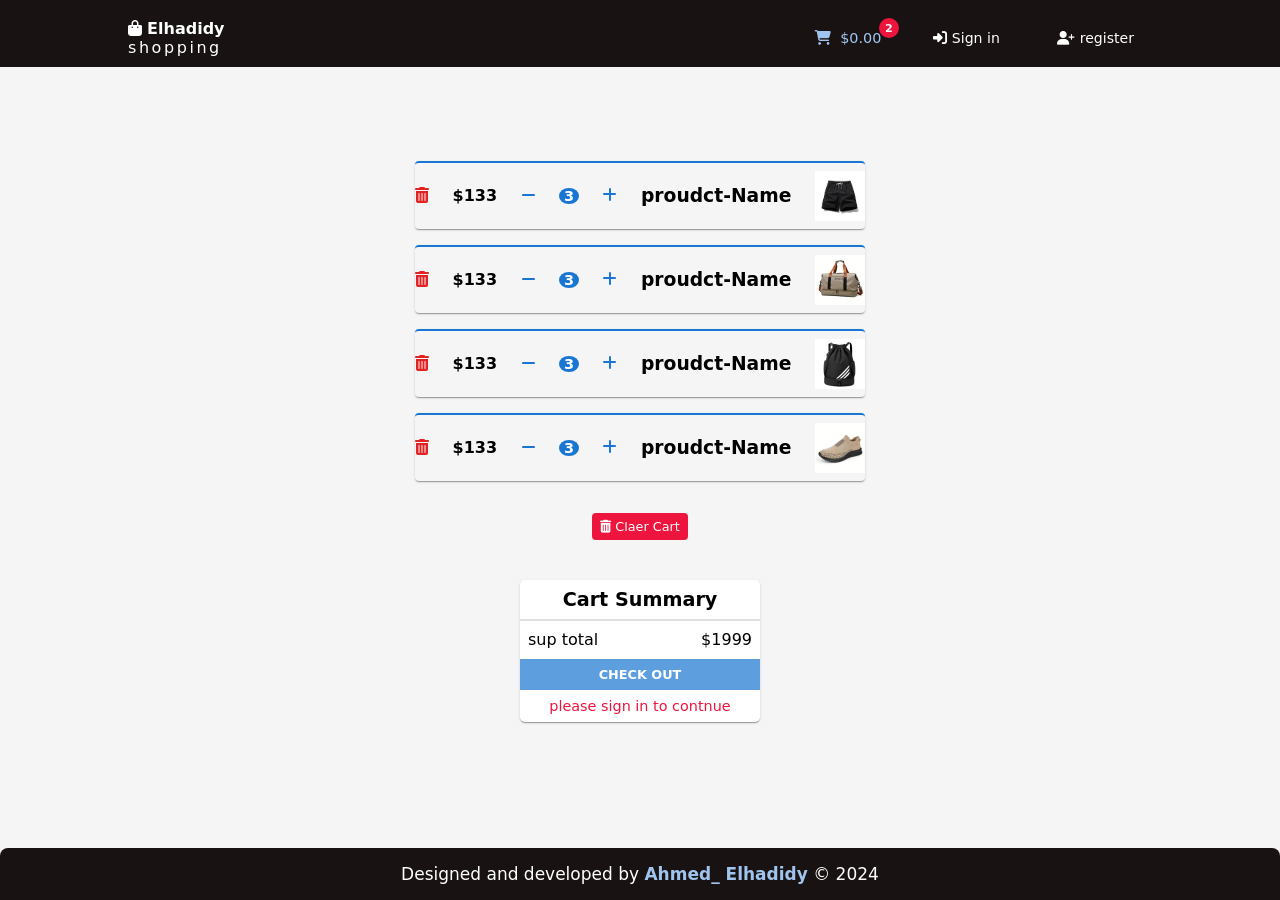
==== pages/Cart.html @ a4d2ae22 "Upload The Design" ====
<!DOCTYPE html>
<html lang="en">
<head>
    <meta charset="UTF-8">
    <link rel="shortcut icon" href="/images/bag-shopping-solid.svg" type="image/x-icon">
    <meta name="viewport" content="width=device-width, initial-scale=1.0">
    <link rel="stylesheet" href="../css/main.css">
    <link rel="stylesheet" href="../css/pages/cart.css">
    <link rel="stylesheet" href="../css/header.css">
    <link rel="stylesheet" href="../css/pages/footer.css">
    <link rel="stylesheet" href="https://cdnjs.cloudflare.com/ajax/libs/font-awesome/6.6.0/css/all.min.css"
    integrity="sha512-Kc323vGBEqzTmouAECnVceyQqyqdsSiqLQISBL29aUW4U/M7pSPA/gEUZQqv1cwx4OnYxTxve5UMg5GT6L4JJg=="
    crossorigin="anonymous" referrerpolicy="no-referrer" />
    <title>Cart</title>
</head>
<body>
 <div class="container">
   <header class="flex">
     <a href="/index.html" class="logo">
       <i class="fa-solid fa-bag-shopping"></i>
       <span>Elhadidy</span>
       <p>shopping</p>
     </a>
     <div class="links">
       <a href="" class="cart"><i class="fa-solid fa-cart-shopping"></i>
         $0.00<span class="proudct-number">2</span>
         <a href="/pages/signin.html" class="sign"><i class="fa-solid fa-right-to-bracket"></i>Sign in</a>
         <a href="" class="register"><i class="fa-solid fa-user-plus"></i>register</a>
     </div>
   </header>
  <main>
    <section class="main-cart">
        <article class="proudct flex">
            <button class="delete"><i class="fa-solid fa-trash-can" style="color: #e12323;"></i></button>
            <span class="price">$133</span>
            <button class="minus"><i class="fa-solid fa-minus" style="color:var(--buttonColor);"></i></button>
            <span class="stock">3</span>
            <button class="plus"><i class="fa-solid fa-plus" style="color:var(--buttonColor);"></i></button>
            <h1 class="proudct-name">proudct-Name</h1>
            <img style="width: 50px;" src="../images/1.png" alt="">
        </article>
        <article class="proudct flex">
            <button class="delete"><i class="fa-solid fa-trash-can" style="color: #e12323;"></i></button>
            <span class="price">$133</span>
            <button class="minus"><i class="fa-solid fa-minus" style="color:var(--buttonColor);"></i></button>
            <span class="stock">3</span>
            <button class="plus"><i class="fa-solid fa-plus" style="color:var(--buttonColor);"></i></button>
            <h1 class="proudct-name">proudct-Name</h1>
            <img style="width: 50px;" src="../images/2.webp" alt="">
        </article>
        <article class="proudct flex">
            <button class="delete"><i class="fa-solid fa-trash-can" style="color: #e12323;"></i></button>
            <span class="price">$133</span>
            <button class="minus"><i class="fa-solid fa-minus" style="color:var(--buttonColor);"></i></button>
            <span class="stock">3</span>
            <button class="plus"><i class="fa-solid fa-plus" style="color:var(--buttonColor);"></i></button>
            <h1 class="proudct-name">proudct-Name</h1>
            <img style="width: 50px;" src="../images/3.webp" alt="">
        </article>
        <article class="proudct flex">
            <button class="delete"><i class="fa-solid fa-trash-can" style="color: #e12323;"></i></button>
            <span class="price">$133</span>
            <button class="minus"><i class="fa-solid fa-minus" style="color:var(--buttonColor);"></i></button>
            <span class="stock">3</span>
            <button class="plus"><i class="fa-solid fa-plus" style="color:var(--buttonColor);"></i></button>
            <h1 class="proudct-name">proudct-Name</h1>
            <img style="width: 50px;" src="../images/4.webp" alt="">
        </article>
    </section>
    <button class="claer"><i class="fa-solid fa-trash-can" ></i> Claer Cart</button>
    <section class="summary">
        <h1>Cart Summary</h1>
       <div class="sup flex">
         <p>sup total</p>
        <span>$1999</span>
       </div>
        <button disabled class=" check">Check out</button>
       <a href="../pages/signin.html">
         <p> please sign in to contnue </p>
       </a>
    </section>
  </main>  <footer>Designed and developed by <span>Ahmed_ Elhadidy</span> © 2024 </footer>
 </div class="container">
</body>
</html>
---- css/main.css ----
/* ===============
      Colors
================== */
:root {
  --bodyBG: #f5f5f5;
  --bodyFont: #181212;
  --fontColor: #9fc5ef;
  --icon: #40464d;
  --numberColor:#ed143d;
  --redButton:#ed143d;
  --buttonColor :#1976d2;
  --footer-bg:#181212;
  --white: #fff;
}
/*=================
    my class 
  =================*/

.border {
  border: 2px red solid;
}
.flex {
  display: flex;
  align-items: center;
}
/* =====================
     General Style
 ======================== */
* {
  margin: 0;
  padding: 0;
  user-select: none;
}
@import url("https://fonts.googleapis.com/css2?family=Roboto:wght@100;300;400;500;700;900&display=swap");

html {
  font-family: system-ui, -apple-system, "Roboto", sans-serif;
  box-sizing: border-box;
  scroll-behavior: smooth;

}
main {
  width: 80%;
  margin-inline: auto;
}
@media (width < 600px ) {
  main {
    width: 100%;
  }
}
*,
*:before,
*:after {
  box-sizing: inherit;
}
::-webkit-scrollbar {
  width: 0.88rem;
}

::-webkit-scrollbar-track {
  border: 7px solid #292c3b;
  box-shadow: inset 0 0 2.5px 2px rgba(0, 0, 0, 0.5);
  border-radius: 4px;
  background-color: #d4d4d8;
}

::-webkit-scrollbar-thumb {
  background: #999;
  border-radius: 2px;
}

::-webkit-scrollbar-thumb:hover {
  background: #555;
}

/* for Firefox */
html {
  scrollbar-color: #9e4673 #3d4a59;
}
/* =====================
      Html Element
   ===================== */
.fixed {
  position: fixed;
  right: 0;
  left: 0;
  background-color: var(--footer-bg);
  z-index: 11;
  color: var(--white);
  & .fa-solid {
    color: var(--white);
  }
}
   a,
button {
  all: unset;
  display: inline-block;
  transition: 0.2s;
}
button:active,
a:active {
  scale: 0.8;
}
button:hover,
a:hover {
  cursor: pointer;
}
button:disabled {
  opacity: 0.7;
  cursor: no-drop;
  scale: 1;
}
li {
  list-style: none;
}
.fa-solid {
  color: var(--icon);
}
---- css/pages/cart.css ----
.container {
    height: 100vh;
    display: grid;
    grid-template-rows: auto 1fr auto;
    align-items: center;
    background-color: var(--bodyBG);


  &  header {
        background-color: var(--bodyFont);
        color: var(--white);
        padding-block: 0.6rem;
    }
   & .fa-solid {
        color: var(--white);
    }
   & main {
        text-align: center;
    }
    & .sign:hover ,
    .register:hover {
        border: 1px solid rgb(152, 154, 189);
        padding: .5rem 1.1rem;
        background-color: var(--fontColor);
    }
    & .cart:hover {
        border: 1px solid rgb(152, 154, 189);
        padding: 0.5rem 1.1rem 0.5rem 0.7rem;
    }
    & .logo:hover {
        cursor: pointer;
        scale: 0.9;
    } 
}

section {

    & article.proudct.flex {
        justify-content: space-between;
        max-width: 450px;
        font-weight: bold;
        margin-inline: auto;
        padding-block: 0.5rem;
        margin-block: 1rem;
        border-top: 2px solid var(--buttonColor);
        border-radius:4px;
        box-shadow: 0px 2px 1px -1px rgba(0, 0, 0, 0.2), 0px 1px 1px 0px rgba(0, 0, 0, 0.14), 0px 1px 3px 0px rgba(0, 0, 0, 0.12);
    }
    & article .stock {
        background-color: var(--buttonColor);
        color:var(--white);
        border-radius: 50%;
        padding: 0rem 0.3rem;
        text-align: center;
        font-size: 0.9rem;
    }
}
button.claer {
    background-color: var(--redButton);
    color: var(--white);
    padding: 0.1rem 0.5rem;
    border-radius:10px ;
    margin-top: 1rem;
    border-radius: 4px;
    padding: 6px 8px;
    font-size: 0.8rem;
}
section.summary {
    background-color: var(--white);
    box-shadow: 0px 2px 1px -1px rgba(0, 0, 0, 0.2), 0px 1px 1px 0px rgba(0, 0, 0, 0.14), 0px 1px 3px 0px rgba(0, 0, 0, 0.12);
    margin-top: 2.5rem;
    margin-inline: auto;
    width: 240px;
    border-radius: 5px;
    & h1 {
        font-size: 1.2rem;
        padding-block: 0.5rem;
        border-bottom: 2px solid rgb( 0, 0, 0 ,0.12);
    }
    & .sup {
        margin-block: 0.6rem;
        padding-inline: 0.5rem;
        justify-content: space-between;
    }
    & .check {
        background-color: var(--buttonColor);
        color: var(--white);
        width: 100%;
        padding-block: .5rem;
        text-transform: uppercase;
        font-size: 0.8rem;
        font-weight: bold;
    }
    & a {
        padding-block: 0.5rem;
        color: var(--redButton);
        font-size: 0.9rem;
    }
}
---- css/header.css ----
header.flex {
  justify-content: space-between;
  align-items: center;
  padding-inline: 10%;
  padding-top: 1.2rem;

  & .sign {
    margin-inline: 1rem;
  }

  & .sign,
  .register {
    padding: 0.44rem 1rem;
    border: 2px solid var(--bodyFont);
    border-radius: 20px;
    font-size: 0.88rem;
    font-weight: 500;
  }
  & .links .fa-solid {
    margin-right: 0.3rem;
  }
  & .sign:hover,
  .register:hover,
  .sign:hover .fa-solid,
  .register:hover .fa-solid {
    background-color: var(--bodyFont);
    color: var(--fontColor);
  }
  & .cart {
    position: relative;
    padding: 0.44rem 1.1rem 0.44rem 0.6rem;
    background-color: var(--bodyFont);
    border-radius: 20px;
    color: var(--fontColor);
    font-size: 0.9rem;
    font-weight: 500;
  }
  & .cart .fa-solid {
    color: var(--fontColor);
  }
  & .cart .proudct-number {
    position: absolute;
    width: 20px;
    height: 20px;
    background-color:var(--numberColor);
    top: -5px;
    font-size: 0.7rem;
    font-weight: bold;
    right: 0;
    color: var(--bodyBG);
    border-radius: 50%;
    display: flex;
    align-items: center;
    justify-content: center;
  }

  & .logo .fa-solid {
    font-size: 1rem;
  }
  & .logo span {
    font-weight: bold;
  }
  & .logo p {
    letter-spacing: 0.16rem;
    font-weight: 400;
  }
}


@media( width < 600px){
    header.flex  {
        justify-content: center;
        padding-inline: 0;
        
        & .logo .fa-solid, p {
            display: none;
        }
        
        & .links {
            display: flex;
            flex-wrap: wrap;
            gap: 1rem;
            margin-left: 10px;
            justify-content: center;
        }
    
    }
    }
---- css/pages/footer.css ----
footer {
    text-align: center;
    background-color: var(--footer-bg);
    border-top-left-radius: 8px;
    border-top-right-radius: 8px;
    padding-block: 1rem;
    margin-top: 3rem;
    color: white;
    font-size: 17px;
    
    & span {
        color: var(--fontColor);
        font-weight: bold;
        cursor: pointer;
    }
}
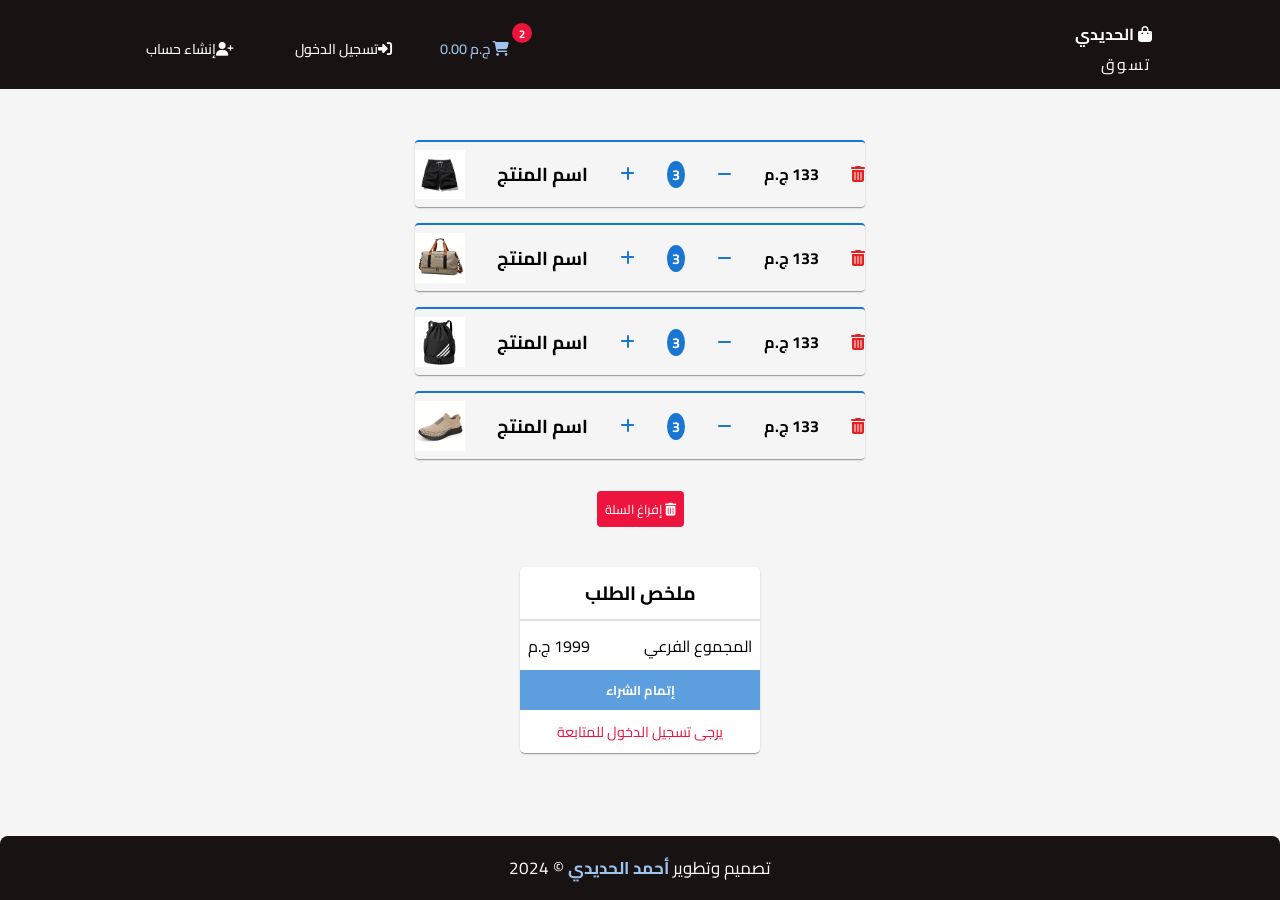
==== commit df4a8fe9: "Add files via upload" ====
--- a/pages/Cart.html
+++ b/pages/Cart.html
@@ -1,5 +1,5 @@
 <!DOCTYPE html>
-<html lang="en">
+<html lang="ar" dir="rtl">
 <head>
     <meta charset="UTF-8">
     <link rel="shortcut icon" href="/images/bag-shopping-solid.svg" type="image/x-icon">
@@ -11,75 +11,80 @@
     <link rel="stylesheet" href="https://cdnjs.cloudflare.com/ajax/libs/font-awesome/6.6.0/css/all.min.css"
     integrity="sha512-Kc323vGBEqzTmouAECnVceyQqyqdsSiqLQISBL29aUW4U/M7pSPA/gEUZQqv1cwx4OnYxTxve5UMg5GT6L4JJg=="
     crossorigin="anonymous" referrerpolicy="no-referrer" />
-    <title>Cart</title>
+    <link rel="preconnect" href="https://fonts.googleapis.com">
+    <link rel="preconnect" href="https://fonts.gstatic.com" crossorigin>
+    <link href="https://fonts.googleapis.com/css2?family=Cairo:wght@400;600;700&display=swap" rel="stylesheet">
+    <style>body, * { font-family: 'Cairo', sans-serif; }</style>
+    <title>سلة التسوق</title>
 </head>
 <body>
  <div class="container">
    <header class="flex">
      <a href="/index.html" class="logo">
        <i class="fa-solid fa-bag-shopping"></i>
-       <span>Elhadidy</span>
-       <p>shopping</p>
+       <span>الحديدي</span>
+       <p>تسوق</p>
      </a>
      <div class="links">
        <a href="" class="cart"><i class="fa-solid fa-cart-shopping"></i>
-         $0.00<span class="proudct-number">2</span>
-         <a href="/pages/signin.html" class="sign"><i class="fa-solid fa-right-to-bracket"></i>Sign in</a>
-         <a href="" class="register"><i class="fa-solid fa-user-plus"></i>register</a>
+         ج.م 0.00<span class="proudct-number">2</span>
+         <a href="/pages/signin.html" class="sign"><i class="fa-solid fa-right-to-bracket"></i>تسجيل الدخول</a>
+         <a href="" class="register"><i class="fa-solid fa-user-plus"></i>إنشاء حساب</a>
      </div>
    </header>
   <main>
     <section class="main-cart">
         <article class="proudct flex">
             <button class="delete"><i class="fa-solid fa-trash-can" style="color: #e12323;"></i></button>
-            <span class="price">$133</span>
+            <span class="price">133 ج.م</span>
             <button class="minus"><i class="fa-solid fa-minus" style="color:var(--buttonColor);"></i></button>
             <span class="stock">3</span>
             <button class="plus"><i class="fa-solid fa-plus" style="color:var(--buttonColor);"></i></button>
-            <h1 class="proudct-name">proudct-Name</h1>
+            <h1 class="proudct-name">اسم المنتج</h1>
             <img style="width: 50px;" src="../images/1.png" alt="">
         </article>
         <article class="proudct flex">
             <button class="delete"><i class="fa-solid fa-trash-can" style="color: #e12323;"></i></button>
-            <span class="price">$133</span>
+            <span class="price">133 ج.م</span>
             <button class="minus"><i class="fa-solid fa-minus" style="color:var(--buttonColor);"></i></button>
             <span class="stock">3</span>
             <button class="plus"><i class="fa-solid fa-plus" style="color:var(--buttonColor);"></i></button>
-            <h1 class="proudct-name">proudct-Name</h1>
+            <h1 class="proudct-name">اسم المنتج</h1>
             <img style="width: 50px;" src="../images/2.webp" alt="">
         </article>
         <article class="proudct flex">
             <button class="delete"><i class="fa-solid fa-trash-can" style="color: #e12323;"></i></button>
-            <span class="price">$133</span>
+            <span class="price">133 ج.م</span>
             <button class="minus"><i class="fa-solid fa-minus" style="color:var(--buttonColor);"></i></button>
             <span class="stock">3</span>
             <button class="plus"><i class="fa-solid fa-plus" style="color:var(--buttonColor);"></i></button>
-            <h1 class="proudct-name">proudct-Name</h1>
+            <h1 class="proudct-name">اسم المنتج</h1>
             <img style="width: 50px;" src="../images/3.webp" alt="">
         </article>
         <article class="proudct flex">
             <button class="delete"><i class="fa-solid fa-trash-can" style="color: #e12323;"></i></button>
-            <span class="price">$133</span>
+            <span class="price">133 ج.م</span>
             <button class="minus"><i class="fa-solid fa-minus" style="color:var(--buttonColor);"></i></button>
             <span class="stock">3</span>
             <button class="plus"><i class="fa-solid fa-plus" style="color:var(--buttonColor);"></i></button>
-            <h1 class="proudct-name">proudct-Name</h1>
+            <h1 class="proudct-name">اسم المنتج</h1>
             <img style="width: 50px;" src="../images/4.webp" alt="">
         </article>
     </section>
-    <button class="claer"><i class="fa-solid fa-trash-can" ></i> Claer Cart</button>
+    <button class="claer"><i class="fa-solid fa-trash-can"></i> إفراغ السلة</button>
     <section class="summary">
-        <h1>Cart Summary</h1>
+        <h1>ملخص الطلب</h1>
        <div class="sup flex">
-         <p>sup total</p>
-        <span>$1999</span>
+         <p>المجموع الفرعي</p>
+        <span>1999 ج.م</span>
        </div>
-        <button disabled class=" check">Check out</button>
+        <button disabled class="check">إتمام الشراء</button>
        <a href="../pages/signin.html">
-         <p> please sign in to contnue </p>
+         <p>يرجى تسجيل الدخول للمتابعة</p>
        </a>
     </section>
-  </main>  <footer>Designed and developed by <span>Ahmed_ Elhadidy</span> © 2024 </footer>
- </div class="container">
+  </main>
+  <footer>تصميم وتطوير <span>أحمد الحديدي</span> © 2024</footer>
+ </div>
 </body>
-</html>+</html>
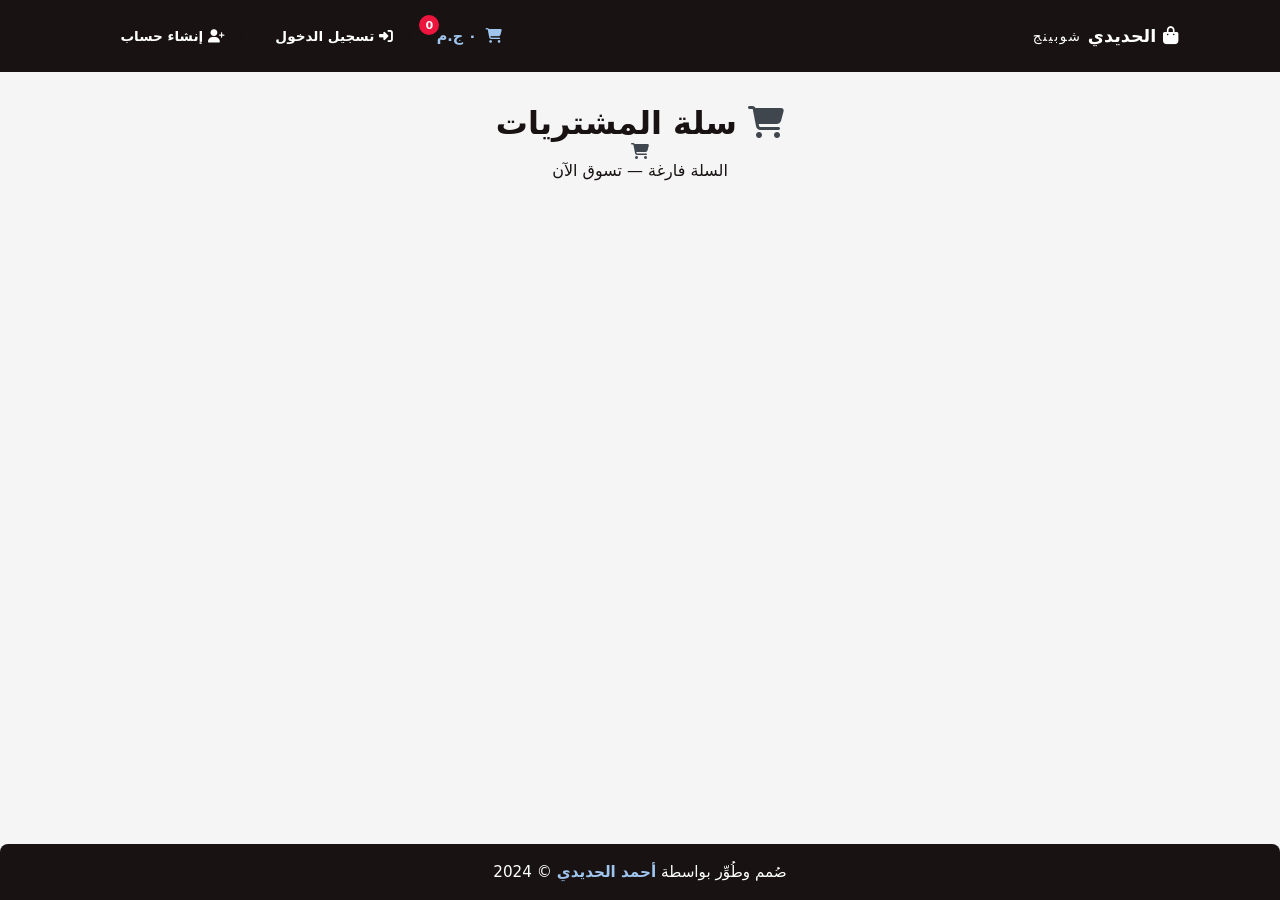
==== commit 6f2e4325: "Add files via upload" ====
--- a/pages/Cart.html
+++ b/pages/Cart.html
@@ -1,90 +1,168 @@
 <!DOCTYPE html>
 <html lang="ar" dir="rtl">
 <head>
-    <meta charset="UTF-8">
-    <link rel="shortcut icon" href="/images/bag-shopping-solid.svg" type="image/x-icon">
-    <meta name="viewport" content="width=device-width, initial-scale=1.0">
-    <link rel="stylesheet" href="../css/main.css">
-    <link rel="stylesheet" href="../css/pages/cart.css">
-    <link rel="stylesheet" href="../css/header.css">
-    <link rel="stylesheet" href="../css/pages/footer.css">
-    <link rel="stylesheet" href="https://cdnjs.cloudflare.com/ajax/libs/font-awesome/6.6.0/css/all.min.css"
+  <meta charset="UTF-8">
+  <meta name="viewport" content="width=device-width, initial-scale=1.0">
+  <link rel="shortcut icon" href="../images/bag-shopping-solid.svg" type="image/x-icon">
+  <link rel="stylesheet" href="../css/main.css">
+  <link rel="stylesheet" href="../css/pages/cart.css">
+  <link rel="stylesheet" href="../css/header.css">
+  <link rel="stylesheet" href="../css/pages/footer.css">
+  <link rel="stylesheet" href="https://cdnjs.cloudflare.com/ajax/libs/font-awesome/6.6.0/css/all.min.css"
     integrity="sha512-Kc323vGBEqzTmouAECnVceyQqyqdsSiqLQISBL29aUW4U/M7pSPA/gEUZQqv1cwx4OnYxTxve5UMg5GT6L4JJg=="
     crossorigin="anonymous" referrerpolicy="no-referrer" />
-    <link rel="preconnect" href="https://fonts.googleapis.com">
-    <link rel="preconnect" href="https://fonts.gstatic.com" crossorigin>
-    <link href="https://fonts.googleapis.com/css2?family=Cairo:wght@400;600;700&display=swap" rel="stylesheet">
-    <style>body, * { font-family: 'Cairo', sans-serif; }</style>
-    <title>سلة التسوق</title>
+  <title>سلة المشتريات — الحديدي</title>
 </head>
 <body>
- <div class="container">
-   <header class="flex">
-     <a href="/index.html" class="logo">
-       <i class="fa-solid fa-bag-shopping"></i>
-       <span>الحديدي</span>
-       <p>تسوق</p>
-     </a>
-     <div class="links">
-       <a href="" class="cart"><i class="fa-solid fa-cart-shopping"></i>
-         ج.م 0.00<span class="proudct-number">2</span>
-         <a href="/pages/signin.html" class="sign"><i class="fa-solid fa-right-to-bracket"></i>تسجيل الدخول</a>
-         <a href="" class="register"><i class="fa-solid fa-user-plus"></i>إنشاء حساب</a>
-     </div>
-   </header>
-  <main>
-    <section class="main-cart">
+  <div class="container">
+    <header class="flex">
+      <a href="../index.html" class="logo">
+        <i class="fa-solid fa-bag-shopping"></i>
+        <span>الحديدي</span>
+        <p>شوبينج</p>
+      </a>
+      <div class="links">
+        <a href="../index.html" class="cart">
+          <i class="fa-solid fa-cart-shopping"></i>
+          <span id="header-total">0.00 ج.م</span>
+          <span class="proudct-number" id="header-count">0</span>
+        </a>
+        <a href="./signin.html" class="sign"><i class="fa-solid fa-right-to-bracket"></i>تسجيل الدخول</a>
+        <a href="./register.html" class="register"><i class="fa-solid fa-user-plus"></i>إنشاء حساب</a>
+      </div>
+    </header>
+
+    <main>
+      <h1 class="cart-page-title"><i class="fa-solid fa-cart-shopping"></i> سلة المشتريات</h1>
+      <section class="main-cart" id="cart-items-list">
+        <!-- تُولَّد بـ JS -->
+      </section>
+
+      <div class="cart-actions" id="cart-actions" style="display:none;">
+        <button class="claer" onclick="clearCart()">
+          <i class="fa-solid fa-trash-can"></i> إفراغ السلة
+        </button>
+      </div>
+
+      <div class="cart-empty-page" id="cart-empty-page">
+        <i class="fa-solid fa-cart-shopping"></i>
+        <p>السلة فارغة — <a href="../index.html">تسوق الآن</a></p>
+      </div>
+
+      <section class="summary" id="cart-summary" style="display:none;">
+        <h1>ملخص الطلب</h1>
+        <div class="sup flex">
+          <p>المجموع الفرعي</p>
+          <span id="cart-subtotal">0 ج.م</span>
+        </div>
+        <div class="sup flex">
+          <p>الشحن</p>
+          <span id="cart-shipping">مجاني</span>
+        </div>
+        <div class="sup flex total-line">
+          <p><strong>الإجمالي</strong></p>
+          <span id="cart-grand-total"><strong>0 ج.م</strong></span>
+        </div>
+        <button class="check"><i class="fa-solid fa-lock"></i> إتمام الشراء</button>
+        <a href="./signin.html">
+          <p>سجل دخولك لإتمام الطلب</p>
+        </a>
+      </section>
+    </main>
+
+    <footer>صُمم وطُوِّر بواسطة <span>أحمد الحديدي</span> © 2024</footer>
+  </div>
+
+  <div class="toast-msg" id="toast"><span id="toast-text"></span></div>
+
+  <script>
+    // قراءة السلة من localStorage
+    let cart = JSON.parse(localStorage.getItem('hd_cart') || '[]');
+
+    function saveCart() { localStorage.setItem('hd_cart', JSON.stringify(cart)); }
+
+    function renderCart() {
+      const list    = document.getElementById('cart-items-list');
+      const actions = document.getElementById('cart-actions');
+      const summary = document.getElementById('cart-summary');
+      const emptyEl = document.getElementById('cart-empty-page');
+
+      const total = cart.reduce((s, i) => s + i.price * i.qty, 0);
+      const count = cart.reduce((s, i) => s + i.qty, 0);
+
+      document.getElementById('header-total').textContent = total.toLocaleString('ar-EG') + ' ج.م';
+      document.getElementById('header-count').textContent = count;
+
+      if (cart.length === 0) {
+        list.innerHTML = '';
+        actions.style.display = 'none';
+        summary.style.display = 'none';
+        emptyEl.style.display = 'block';
+        return;
+      }
+
+      emptyEl.style.display = 'none';
+      actions.style.display = 'block';
+      summary.style.display = 'block';
+
+      list.innerHTML = cart.map(item => `
         <article class="proudct flex">
-            <button class="delete"><i class="fa-solid fa-trash-can" style="color: #e12323;"></i></button>
-            <span class="price">133 ج.م</span>
-            <button class="minus"><i class="fa-solid fa-minus" style="color:var(--buttonColor);"></i></button>
-            <span class="stock">3</span>
-            <button class="plus"><i class="fa-solid fa-plus" style="color:var(--buttonColor);"></i></button>
-            <h1 class="proudct-name">اسم المنتج</h1>
-            <img style="width: 50px;" src="../images/1.png" alt="">
+          <button class="delete" onclick="removeItem(${item.id})">
+            <i class="fa-solid fa-trash-can" style="color:#e12323;"></i>
+          </button>
+          <span class="price">${(item.price * item.qty).toLocaleString('ar-EG')} ج.م</span>
+          <button class="minus" onclick="changeQty(${item.id}, -1)">
+            <i class="fa-solid fa-minus" style="color:var(--buttonColor);"></i>
+          </button>
+          <span class="stock">${item.qty}</span>
+          <button class="plus" onclick="changeQty(${item.id}, 1)">
+            <i class="fa-solid fa-plus" style="color:var(--buttonColor);"></i>
+          </button>
+          <h2 class="proudct-name">${item.name}</h2>
+          <img style="width:55px;height:55px;object-fit:cover;border-radius:5px;"
+               src="${item.img || ''}" alt="${item.name}"
+               onerror="this.src='https://via.placeholder.com/55?text=منتج'">
         </article>
-        <article class="proudct flex">
-            <button class="delete"><i class="fa-solid fa-trash-can" style="color: #e12323;"></i></button>
-            <span class="price">133 ج.م</span>
-            <button class="minus"><i class="fa-solid fa-minus" style="color:var(--buttonColor);"></i></button>
-            <span class="stock">3</span>
-            <button class="plus"><i class="fa-solid fa-plus" style="color:var(--buttonColor);"></i></button>
-            <h1 class="proudct-name">اسم المنتج</h1>
-            <img style="width: 50px;" src="../images/2.webp" alt="">
-        </article>
-        <article class="proudct flex">
-            <button class="delete"><i class="fa-solid fa-trash-can" style="color: #e12323;"></i></button>
-            <span class="price">133 ج.م</span>
-            <button class="minus"><i class="fa-solid fa-minus" style="color:var(--buttonColor);"></i></button>
-            <span class="stock">3</span>
-            <button class="plus"><i class="fa-solid fa-plus" style="color:var(--buttonColor);"></i></button>
-            <h1 class="proudct-name">اسم المنتج</h1>
-            <img style="width: 50px;" src="../images/3.webp" alt="">
-        </article>
-        <article class="proudct flex">
-            <button class="delete"><i class="fa-solid fa-trash-can" style="color: #e12323;"></i></button>
-            <span class="price">133 ج.م</span>
-            <button class="minus"><i class="fa-solid fa-minus" style="color:var(--buttonColor);"></i></button>
-            <span class="stock">3</span>
-            <button class="plus"><i class="fa-solid fa-plus" style="color:var(--buttonColor);"></i></button>
-            <h1 class="proudct-name">اسم المنتج</h1>
-            <img style="width: 50px;" src="../images/4.webp" alt="">
-        </article>
-    </section>
-    <button class="claer"><i class="fa-solid fa-trash-can"></i> إفراغ السلة</button>
-    <section class="summary">
-        <h1>ملخص الطلب</h1>
-       <div class="sup flex">
-         <p>المجموع الفرعي</p>
-        <span>1999 ج.م</span>
-       </div>
-        <button disabled class="check">إتمام الشراء</button>
-       <a href="../pages/signin.html">
-         <p>يرجى تسجيل الدخول للمتابعة</p>
-       </a>
-    </section>
-  </main>
-  <footer>تصميم وتطوير <span>أحمد الحديدي</span> © 2024</footer>
- </div>
+      `).join('');
+
+      const shipping = total >= 99 ? 'مجاني' : '30 ج.م';
+      const grand    = total >= 99 ? total : total + 30;
+      document.getElementById('cart-subtotal').textContent    = total.toLocaleString('ar-EG') + ' ج.م';
+      document.getElementById('cart-shipping').textContent    = shipping;
+      document.getElementById('cart-grand-total').innerHTML   = '<strong>' + grand.toLocaleString('ar-EG') + ' ج.م</strong>';
+    }
+
+    function changeQty(id, delta) {
+      const item = cart.find(x => x.id === id);
+      if (!item) return;
+      item.qty += delta;
+      if (item.qty <= 0) { removeItem(id); return; }
+      saveCart();
+      renderCart();
+    }
+
+    function removeItem(id) {
+      cart = cart.filter(x => x.id !== id);
+      saveCart();
+      renderCart();
+      showToast('تم حذف المنتج');
+    }
+
+    function clearCart() {
+      cart = [];
+      saveCart();
+      renderCart();
+      showToast('تم إفراغ السلة');
+    }
+
+    function showToast(msg) {
+      const t = document.getElementById('toast');
+      document.getElementById('toast-text').textContent = msg;
+      t.classList.add('show');
+      setTimeout(() => t.classList.remove('show'), 2500);
+    }
+
+    renderCart();
+  </script>
 </body>
 </html>
--- a/css/main.css
+++ b/css/main.css
@@ -6,80 +6,81 @@
   --bodyFont: #181212;
   --fontColor: #9fc5ef;
   --icon: #40464d;
-  --numberColor:#ed143d;
-  --redButton:#ed143d;
-  --buttonColor :#1976d2;
-  --footer-bg:#181212;
+  --numberColor: #ed143d;
+  --redButton: #ed143d;
+  --buttonColor: #1976d2;
+  --footer-bg: #181212;
   --white: #fff;
 }
-/*=================
-    my class 
-  =================*/
 
-.border {
-  border: 2px red solid;
+/* =====================
+     Reset & Base
+======================== */
+*,
+*::before,
+*::after {
+  margin: 0;
+  padding: 0;
+  box-sizing: border-box;
+  user-select: none;
 }
+
+@import url("https://fonts.googleapis.com/css2?family=Cairo:wght@400;600;700&display=swap");
+
+html {
+  font-family: 'Cairo', system-ui, sans-serif;
+  scroll-behavior: smooth;
+  direction: rtl;
+}
+
+body {
+  background-color: var(--bodyBG);
+  color: var(--bodyFont);
+}
+
+/* =====================
+     Scrollbar
+======================== */
+::-webkit-scrollbar { width: 0.88rem; }
+::-webkit-scrollbar-track {
+  border: 7px solid #292c3b;
+  box-shadow: inset 0 0 2.5px 2px rgba(0,0,0,0.5);
+  border-radius: 4px;
+  background-color: #d4d4d8;
+}
+::-webkit-scrollbar-thumb { background: #999; border-radius: 2px; }
+::-webkit-scrollbar-thumb:hover { background: #555; }
+html { scrollbar-color: #9e4673 #3d4a59; }
+
+/* =====================
+     Utility Classes
+======================== */
 .flex {
   display: flex;
   align-items: center;
 }
+
 /* =====================
-     General Style
- ======================== */
-* {
-  margin: 0;
-  padding: 0;
-  user-select: none;
+     Interactive Elements
+======================== */
+a, button {
+  all: unset;
+  display: inline-block;
+  transition: 0.2s;
+  cursor: pointer;
 }
-@import url("https://fonts.googleapis.com/css2?family=Roboto:wght@100;300;400;500;700;900&display=swap");
+button:active, a:active { scale: 0.8; }
+button:disabled {
+  opacity: 0.7;
+  cursor: not-allowed;
+  scale: 1;
+}
+li { list-style: none; }
+.fa-solid { color: var(--icon); }
 
-html {
-  font-family: system-ui, -apple-system, "Roboto", sans-serif;
-  box-sizing: border-box;
-  scroll-behavior: smooth;
-
-}
-main {
-  width: 80%;
-  margin-inline: auto;
-}
-@media (width < 600px ) {
-  main {
-    width: 100%;
-  }
-}
-*,
-*:before,
-*:after {
-  box-sizing: inherit;
-}
-::-webkit-scrollbar {
-  width: 0.88rem;
-}
-
-::-webkit-scrollbar-track {
-  border: 7px solid #292c3b;
-  box-shadow: inset 0 0 2.5px 2px rgba(0, 0, 0, 0.5);
-  border-radius: 4px;
-  background-color: #d4d4d8;
-}
-
-::-webkit-scrollbar-thumb {
-  background: #999;
-  border-radius: 2px;
-}
-
-::-webkit-scrollbar-thumb:hover {
-  background: #555;
-}
-
-/* for Firefox */
-html {
-  scrollbar-color: #9e4673 #3d4a59;
-}
 /* =====================
-      Html Element
-   ===================== */
+     Fixed Utility
+======================== */
 .fixed {
   position: fixed;
   right: 0;
@@ -87,32 +88,23 @@
   background-color: var(--footer-bg);
   z-index: 11;
   color: var(--white);
-  & .fa-solid {
-    color: var(--white);
-  }
 }
-   a,
-button {
-  all: unset;
-  display: inline-block;
-  transition: 0.2s;
+.fixed .fa-solid { color: var(--white); }
+
+/* =====================
+     Main Content Width
+======================== */
+main {
+  width: 85%;
+  margin-inline: auto;
 }
-button:active,
-a:active {
-  scale: 0.8;
+
+/* =====================
+     Responsive
+======================== */
+@media (max-width: 768px) {
+  main { width: 95%; }
 }
-button:hover,
-a:hover {
-  cursor: pointer;
+@media (max-width: 480px) {
+  main { width: 100%; padding-inline: 0.5rem; }
 }
-button:disabled {
-  opacity: 0.7;
-  cursor: no-drop;
-  scale: 1;
-}
-li {
-  list-style: none;
-}
-.fa-solid {
-  color: var(--icon);
-}
--- a/css/pages/cart.css
+++ b/css/pages/cart.css
@@ -1,100 +1,136 @@
+/* =====================
+     Cart Page Layout
+======================== */
 .container {
-    height: 100vh;
-    display: grid;
-    grid-template-rows: auto 1fr auto;
-    align-items: center;
-    background-color: var(--bodyBG);
-
-
-  &  header {
-        background-color: var(--bodyFont);
-        color: var(--white);
-        padding-block: 0.6rem;
-    }
-   & .fa-solid {
-        color: var(--white);
-    }
-   & main {
-        text-align: center;
-    }
-    & .sign:hover ,
-    .register:hover {
-        border: 1px solid rgb(152, 154, 189);
-        padding: .5rem 1.1rem;
-        background-color: var(--fontColor);
-    }
-    & .cart:hover {
-        border: 1px solid rgb(152, 154, 189);
-        padding: 0.5rem 1.1rem 0.5rem 0.7rem;
-    }
-    & .logo:hover {
-        cursor: pointer;
-        scale: 0.9;
-    } 
+  min-height: 100vh;
+  display: grid;
+  grid-template-rows: auto 1fr auto;
+  background-color: var(--bodyBG);
 }
 
-section {
+.container header {
+  background-color: var(--bodyFont);
+  color: var(--white);
+  padding-block: 0.6rem;
+}
+.container header .fa-solid { color: var(--white); }
+.container header .sign,
+.container header .register {
+  border-color: var(--white);
+  color: var(--white);
+}
+.container header .logo { color: var(--white); }
+.container header .logo .fa-solid { color: var(--white); }
 
-    & article.proudct.flex {
-        justify-content: space-between;
-        max-width: 450px;
-        font-weight: bold;
-        margin-inline: auto;
-        padding-block: 0.5rem;
-        margin-block: 1rem;
-        border-top: 2px solid var(--buttonColor);
-        border-radius:4px;
-        box-shadow: 0px 2px 1px -1px rgba(0, 0, 0, 0.2), 0px 1px 1px 0px rgba(0, 0, 0, 0.14), 0px 1px 3px 0px rgba(0, 0, 0, 0.12);
-    }
-    & article .stock {
-        background-color: var(--buttonColor);
-        color:var(--white);
-        border-radius: 50%;
-        padding: 0rem 0.3rem;
-        text-align: center;
-        font-size: 0.9rem;
-    }
-}
-button.claer {
-    background-color: var(--redButton);
-    color: var(--white);
-    padding: 0.1rem 0.5rem;
-    border-radius:10px ;
-    margin-top: 1rem;
-    border-radius: 4px;
-    padding: 6px 8px;
-    font-size: 0.8rem;
-}
-section.summary {
-    background-color: var(--white);
-    box-shadow: 0px 2px 1px -1px rgba(0, 0, 0, 0.2), 0px 1px 1px 0px rgba(0, 0, 0, 0.14), 0px 1px 3px 0px rgba(0, 0, 0, 0.12);
-    margin-top: 2.5rem;
-    margin-inline: auto;
-    width: 240px;
-    border-radius: 5px;
-    & h1 {
-        font-size: 1.2rem;
-        padding-block: 0.5rem;
-        border-bottom: 2px solid rgb( 0, 0, 0 ,0.12);
-    }
-    & .sup {
-        margin-block: 0.6rem;
-        padding-inline: 0.5rem;
-        justify-content: space-between;
-    }
-    & .check {
-        background-color: var(--buttonColor);
-        color: var(--white);
-        width: 100%;
-        padding-block: .5rem;
-        text-transform: uppercase;
-        font-size: 0.8rem;
-        font-weight: bold;
-    }
-    & a {
-        padding-block: 0.5rem;
-        color: var(--redButton);
-        font-size: 0.9rem;
-    }
+.container main { text-align: center; padding-block: 2rem; }
+
+/* Cart Items */
+section.main-cart {
+  max-width: 550px;
+  margin-inline: auto;
 }
 
+article.proudct.flex {
+  justify-content: space-between;
+  align-items: center;
+  flex-wrap: wrap;
+  gap: 0.5rem;
+  font-weight: bold;
+  padding: 0.7rem 1rem;
+  margin-block: 0.8rem;
+  border-top: 2px solid var(--buttonColor);
+  border-radius: 6px;
+  background-color: var(--white);
+  box-shadow: 0 2px 6px rgba(0,0,0,0.1);
+  text-align: right;
+}
+
+article.proudct img { width: 55px; height: 55px; object-fit: cover; border-radius: 4px; }
+
+article.proudct .proudct-name { font-size: 0.95rem; flex: 1; text-align: right; padding-inline: 0.5rem; }
+
+article.proudct .stock {
+  background-color: var(--buttonColor);
+  color: var(--white);
+  border-radius: 50%;
+  min-width: 26px;
+  height: 26px;
+  display: flex;
+  align-items: center;
+  justify-content: center;
+  font-size: 0.85rem;
+}
+
+article.proudct .price { font-size: 0.9rem; color: var(--numberColor); white-space: nowrap; }
+
+article.proudct .plus,
+article.proudct .minus {
+  padding: 0.2rem 0.4rem;
+  border: 1px solid #ddd;
+  border-radius: 4px;
+}
+
+/* Clear button */
+button.claer {
+  display: flex;
+  align-items: center;
+  gap: 0.4rem;
+  background-color: var(--redButton);
+  color: var(--white);
+  padding: 0.4rem 1rem;
+  border-radius: 6px;
+  font-size: 0.85rem;
+  margin: 1rem auto 0;
+}
+button.claer:hover { background-color: #c0392b; }
+
+/* Summary Box */
+section.summary {
+  background-color: var(--white);
+  box-shadow: 0 2px 8px rgba(0,0,0,0.12);
+  margin-top: 2rem;
+  margin-inline: auto;
+  width: 100%;
+  max-width: 280px;
+  border-radius: 8px;
+  overflow: hidden;
+  text-align: right;
+}
+section.summary h1 {
+  font-size: 1.1rem;
+  padding: 0.6rem 0.8rem;
+  border-bottom: 2px solid rgba(0,0,0,0.08);
+}
+section.summary .sup {
+  display: flex;
+  justify-content: space-between;
+  align-items: center;
+  padding: 0.6rem 0.8rem;
+  font-size: 0.95rem;
+}
+section.summary .check {
+  display: block;
+  width: 100%;
+  background-color: var(--buttonColor);
+  color: var(--white);
+  padding: 0.6rem;
+  text-align: center;
+  font-size: 0.9rem;
+  font-weight: bold;
+}
+section.summary a {
+  display: block;
+  padding: 0.5rem;
+  color: var(--redButton);
+  font-size: 0.88rem;
+  text-align: center;
+}
+
+/* =====================
+     Responsive
+======================== */
+@media (max-width: 480px) {
+  section.main-cart { max-width: 100%; }
+  article.proudct.flex { padding: 0.5rem 0.5rem; }
+  article.proudct .proudct-name { font-size: 0.85rem; }
+}
--- a/css/header.css
+++ b/css/header.css
@@ -1,89 +1,130 @@
+/* =====================
+     Header — RTL
+======================== */
 header.flex {
   justify-content: space-between;
   align-items: center;
-  padding-inline: 10%;
-  padding-top: 1.2rem;
+  padding-inline: 8%;
+  padding-block: 1.2rem;
+  flex-wrap: wrap;
+  gap: 0.8rem;
+}
 
-  & .sign {
-    margin-inline: 1rem;
+/* Logo */
+header.flex .logo {
+  display: flex;
+  align-items: center;
+  gap: 0.4rem;
+}
+header.flex .logo .fa-solid { font-size: 1.1rem; }
+header.flex .logo span { font-weight: bold; font-size: 1.1rem; }
+header.flex .logo p {
+  letter-spacing: 0.1rem;
+  font-weight: 400;
+  font-size: 0.85rem;
+}
+
+/* Nav links */
+header.flex .links {
+  display: flex;
+  align-items: center;
+  gap: 0.6rem;
+  flex-wrap: wrap;
+}
+header.flex .links .fa-solid {
+  margin-left: 0.3rem;
+  margin-right: 0;
+}
+
+/* Sign in / Register buttons */
+header.flex .sign,
+header.flex .register {
+  padding: 0.44rem 1rem;
+  border: 2px solid var(--bodyFont);
+  border-radius: 20px;
+  font-size: 0.85rem;
+  font-weight: 600;
+  white-space: nowrap;
+}
+header.flex .sign { margin-inline: 0.3rem; }
+
+header.flex .sign:hover,
+header.flex .register:hover {
+  background-color: var(--bodyFont);
+  color: var(--fontColor);
+}
+header.flex .sign:hover .fa-solid,
+header.flex .register:hover .fa-solid {
+  color: var(--fontColor);
+}
+
+/* Cart button */
+header.flex .cart {
+  position: relative;
+  display: flex;
+  align-items: center;
+  gap: 0.3rem;
+  padding: 0.44rem 1.2rem 0.44rem 0.7rem;
+  background-color: var(--bodyFont);
+  border-radius: 20px;
+  color: var(--fontColor);
+  font-size: 0.9rem;
+  font-weight: 600;
+  white-space: nowrap;
+}
+header.flex .cart .fa-solid { color: var(--fontColor); }
+header.flex .cart .proudct-number {
+  position: absolute;
+  width: 20px;
+  height: 20px;
+  background-color: var(--numberColor);
+  top: -6px;
+  left: -6px;
+  right: auto;
+  font-size: 0.7rem;
+  font-weight: bold;
+  color: var(--bodyBG);
+  border-radius: 50%;
+  display: flex;
+  align-items: center;
+  justify-content: center;
+}
+
+/* =====================
+     Responsive: Tablet
+======================== */
+@media (max-width: 768px) {
+  header.flex {
+    padding-inline: 4%;
+    justify-content: center;
+    gap: 1rem;
   }
-
-  & .sign,
-  .register {
-    padding: 0.44rem 1rem;
-    border: 2px solid var(--bodyFont);
-    border-radius: 20px;
-    font-size: 0.88rem;
-    font-weight: 500;
-  }
-  & .links .fa-solid {
-    margin-right: 0.3rem;
-  }
-  & .sign:hover,
-  .register:hover,
-  .sign:hover .fa-solid,
-  .register:hover .fa-solid {
-    background-color: var(--bodyFont);
-    color: var(--fontColor);
-  }
-  & .cart {
-    position: relative;
-    padding: 0.44rem 1.1rem 0.44rem 0.6rem;
-    background-color: var(--bodyFont);
-    border-radius: 20px;
-    color: var(--fontColor);
-    font-size: 0.9rem;
-    font-weight: 500;
-  }
-  & .cart .fa-solid {
-    color: var(--fontColor);
-  }
-  & .cart .proudct-number {
-    position: absolute;
-    width: 20px;
-    height: 20px;
-    background-color:var(--numberColor);
-    top: -5px;
-    font-size: 0.7rem;
-    font-weight: bold;
-    right: 0;
-    color: var(--bodyBG);
-    border-radius: 50%;
-    display: flex;
-    align-items: center;
+  header.flex .links {
     justify-content: center;
-  }
-
-  & .logo .fa-solid {
-    font-size: 1rem;
-  }
-  & .logo span {
-    font-weight: bold;
-  }
-  & .logo p {
-    letter-spacing: 0.16rem;
-    font-weight: 400;
   }
 }
 
-
-@media( width < 600px){
-    header.flex  {
-        justify-content: center;
-        padding-inline: 0;
-        
-        & .logo .fa-solid, p {
-            display: none;
-        }
-        
-        & .links {
-            display: flex;
-            flex-wrap: wrap;
-            gap: 1rem;
-            margin-left: 10px;
-            justify-content: center;
-        }
-    
-    }
-    }
-
+/* =====================
+     Responsive: Mobile
+======================== */
+@media (max-width: 480px) {
+  header.flex {
+    padding-inline: 2%;
+    flex-direction: column;
+    gap: 0.7rem;
+  }
+  header.flex .logo p { display: none; }
+  header.flex .links {
+    gap: 0.4rem;
+    justify-content: center;
+  }
+  header.flex .sign,
+  header.flex .register {
+    padding: 0.35rem 0.7rem;
+    font-size: 0.78rem;
+  }
+  header.flex .cart {
+    font-size: 0.82rem;
+    padding: 0.35rem 1rem 0.35rem 0.5rem;
+  }
+}
--- a/css/pages/footer.css
+++ b/css/pages/footer.css
@@ -1,16 +1,17 @@
+/* =====================
+     Footer
+======================== */
 footer {
-    text-align: center;
-    background-color: var(--footer-bg);
-    border-top-left-radius: 8px;
-    border-top-right-radius: 8px;
-    padding-block: 1rem;
-    margin-top: 3rem;
-    color: white;
-    font-size: 17px;
-    
-    & span {
-        color: var(--fontColor);
-        font-weight: bold;
-        cursor: pointer;
-    }
+  text-align: center;
+  background-color: var(--footer-bg);
+  border-radius: 8px 8px 0 0;
+  padding-block: 1.2rem;
+  margin-top: 3rem;
+  color: var(--white);
+  font-size: 0.95rem;
 }
+footer span {
+  color: var(--fontColor);
+  font-weight: bold;
+  cursor: pointer;
+}
